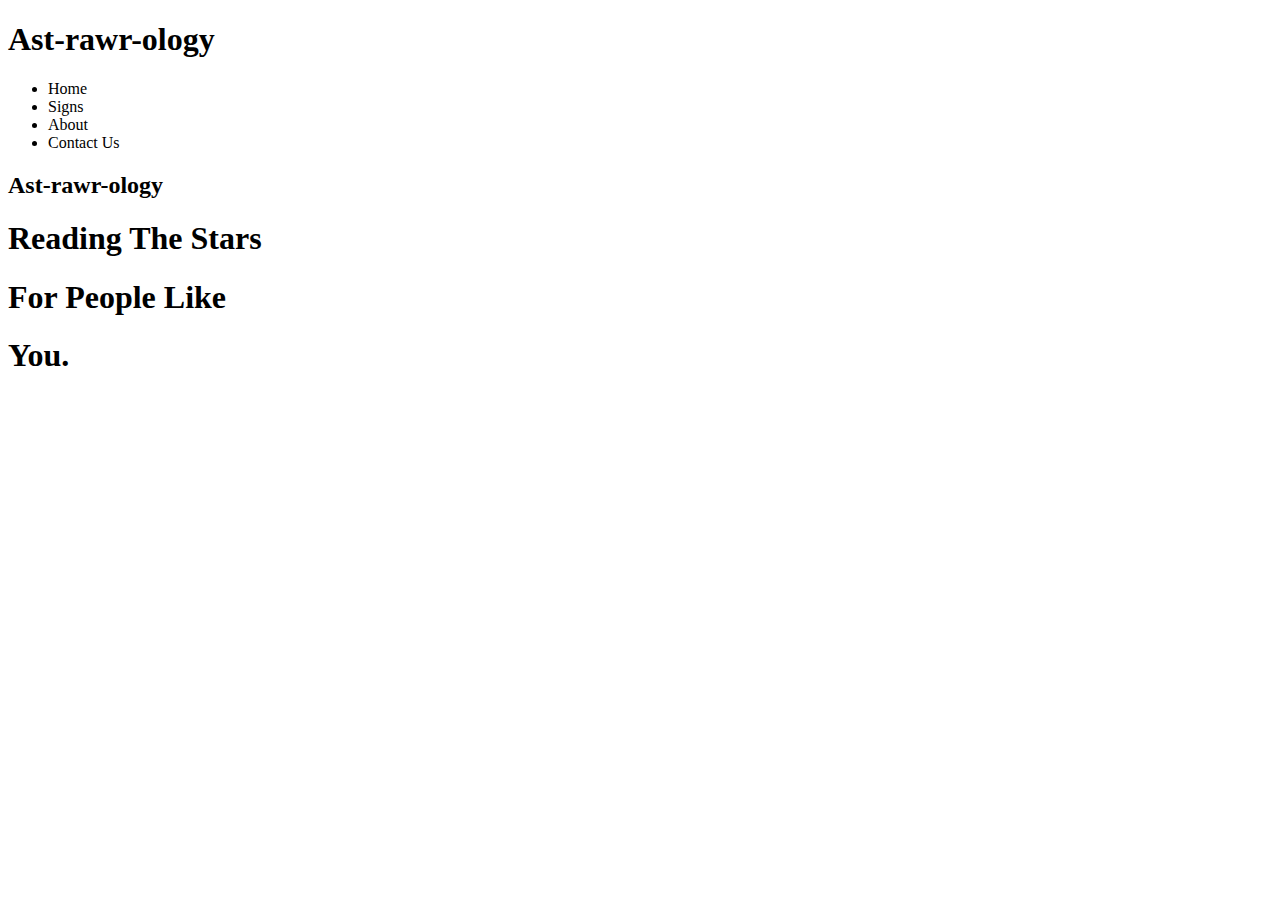
==== index.html @ 5e5f689a "Main parts of page added." ====
<!DOCTYPE html>
<html>
    <head>
        <title>Ast-rawr-ology</title>
        <meta name="viewport" content="width=device-width, initial-scale=1.0">
        <link rel="stylesheet" href="css/home-style.css">
    </head>
    <body>
        <main>
            <section class="landing">
                <nav>
                    <h1 id="logo">Ast-rawr-ology</h1>
                    <ul class="nav-links">
                        <li>Home</li>
                        <li>Signs</li>
                        <li>About</li>
                        <li>Contact Us</li>
                    </ul>
                </nav>
                <h2>Ast-rawr-ology</h2>
            </section>
            <div class="intro">
                <div class="intro-text">
                    <h1 class="hide">
                        <span class="text">Reading The Stars</span>
                    </h1>
                    <h1 class="hide">
                        <span class="text">For People Like</span>
                    </h1>
                    <h1 class="hide">
                        <span class="text">You.</span>
                    </h1>
                </div>
            </div>
            <div class="slider"></div>
        </main>
        <script src="https://cdnjs.cloudflare.com/ajax/libs/gsap/3.5.1/gsap.min.js" 
        integrity="sha512-IQLehpLoVS4fNzl7IfH8Iowfm5+RiMGtHykgZJl9AWMgqx0AmJ6cRWcB+GaGVtIsnC4voMfm8f2vwtY+6oPjpQ==" 
        crossorigin="anonymous"></script>
        <script type="text/javascript" src="js/home-script.js"></script>
    </body>
</html>
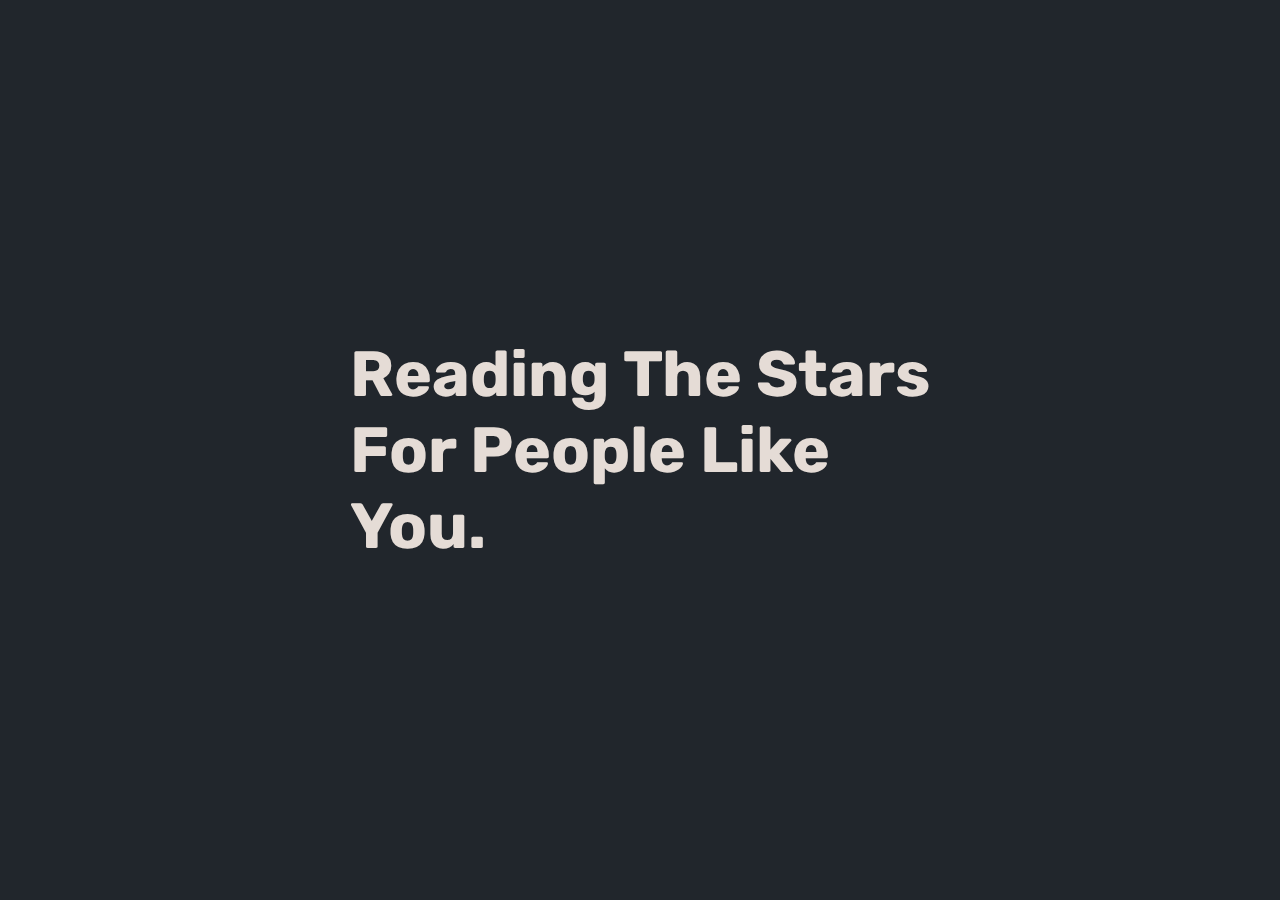
==== commit e1e500e2: "Added css elements for the animation." ====
--- a/index.html
+++ b/index.html
@@ -1,23 +1,26 @@
 <!DOCTYPE html>
 <html>
     <head>
+        <link rel="preconnect" href="https://fonts.gstatic.com">
         <title>Ast-rawr-ology</title>
         <meta name="viewport" content="width=device-width, initial-scale=1.0">
         <link rel="stylesheet" href="css/home-style.css">
+        <link href="https://fonts.googleapis.com/css2?family=Baloo+Tamma+2&display=swap" rel="stylesheet">
+        <link href="https://fonts.googleapis.com/css2?family=Rubik:wght@300&display=swap" rel="stylesheet">
     </head>
     <body>
         <main>
             <section class="landing">
                 <nav>
                     <h1 id="logo">Ast-rawr-ology</h1>
+                    <h1 class="divider">A </h1>
                     <ul class="nav-links">
                         <li>Home</li>
                         <li>Signs</li>
                         <li>About</li>
-                        <li>Contact Us</li>
+                        <li style="padding-right: 2.25rem;">Contact Us</li>
                     </ul>
                 </nav>
-                <h2>Ast-rawr-ology</h2>
             </section>
             <div class="intro">
                 <div class="intro-text">
--- a/css/home-style.css
+++ b/css/home-style.css
@@ -0,0 +1,81 @@
+* {
+    margin: 0;
+    padding: 0;
+    box-sizing: border-box;
+}
+main {
+    font-family: 'Rubik', sans-serif;
+}
+.landing {
+    min-height: 100vh;
+    background: url(../images/page_images/mainPage1.jpg);
+    background-size: cover;
+}
+nav {
+    display: flex;
+    justify-content: space-between;
+    align-items: center;
+    min-height: 4rem;
+    background: #21262C;
+}
+.nav-links {
+    list-style: none;
+    display: flex
+}
+.nav-links li{
+    font-size: 26px;
+    letter-spacing: 0.025em;
+    padding-left: 2rem;
+    color: #AE823E;
+
+}
+#logo {
+    font-weight: 300;
+    padding-left: 3rem;
+    font-family: 'Baloo Tamma 2', cursive;
+    font-size: 32px;
+    letter-spacing: 0.28em;
+    background-image: linear-gradient(89.47deg, #8898AA -1.02%, #C8B9B0 18.62%, #AE823E 82.68%);
+    background-clip: text;
+    -webkit-background-clip: text;
+    -moz-background-clip: text;
+    -webkit-text-fill-color: transparent; 
+    -moz-text-fill-color: transparent;
+}
+.divider {
+    background: #AE823E;
+    color: #AE823E;
+    font-size: 1px;
+    width: 5px;
+    height: 3rem;
+    position: absolute;
+    top: 0;
+    left: 27%;
+
+}
+
+.intro {
+    background: #21262C;
+    position: fixed;
+    top: 0;
+    left: 0;
+    width: 100%;
+    height: 100%;
+    display: flex;
+    justify-content: center;
+    align-items: center;
+}
+.slider {
+    background: #47596E;
+    position: fixed;
+    top: 0;
+    left: 0;
+    width: 100%;
+    height: 100%;
+    transform: translateY(100%);
+}
+.intro-text {
+    color: #E5DCD6;
+    font-size: 2rem;
+    font-family: 'Rubik', sans-serif;
+}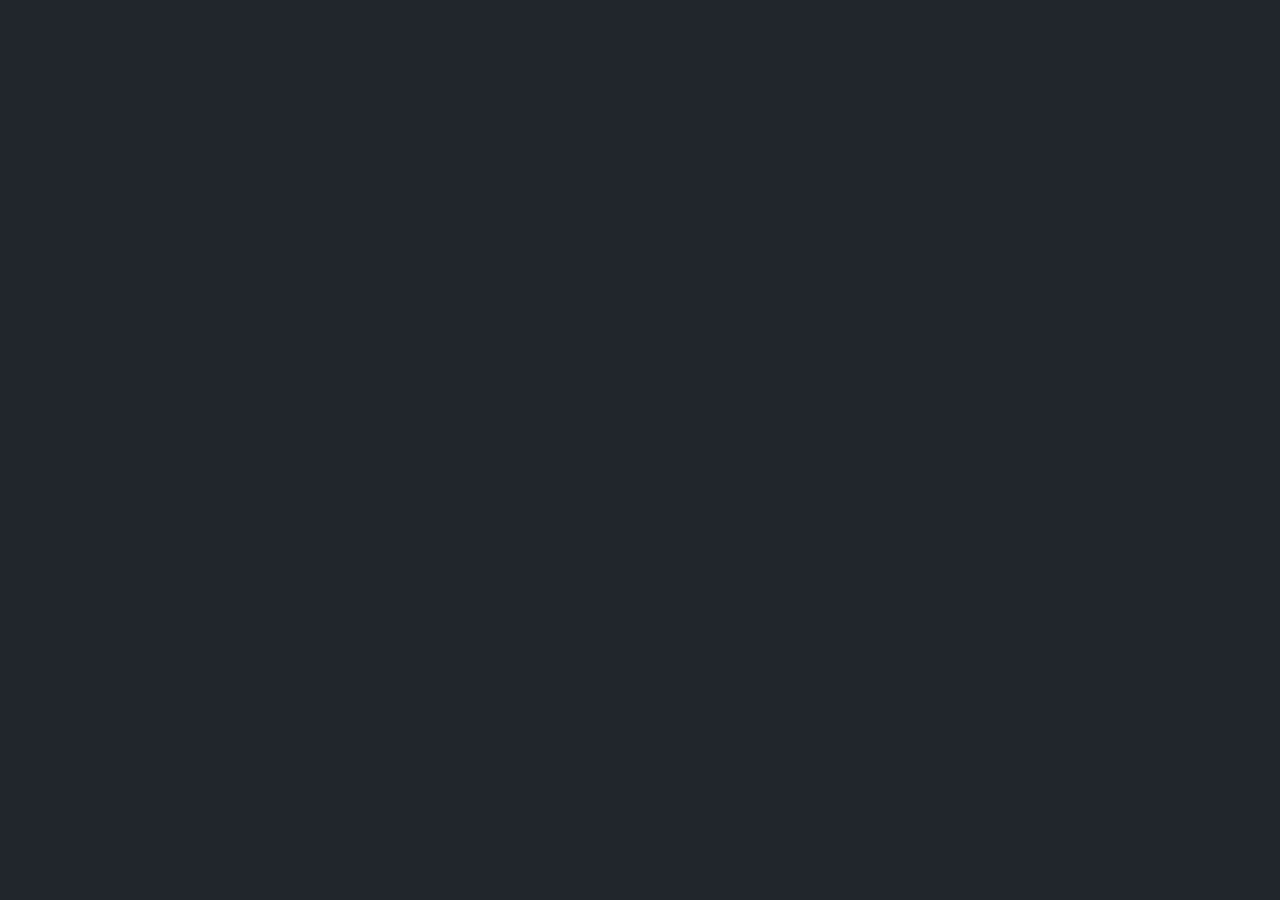
==== commit 8bb4510f: "Added footer text." ====
--- a/index.html
+++ b/index.html
@@ -21,6 +21,16 @@
                         <li style="padding-right: 2.25rem;">Contact Us</li>
                     </ul>
                 </nav>
+                <div class="information">
+                    <ul class="info-list">
+                        <li class="info-text" style="list-style: none;">ast-rawr-ology©2020</li>
+                        <li class="info-text">1.800.ast.rawr</li>
+                        <li class="info-text link">Home</li>
+                        <li class="info-text link">Signs</li>
+                        <li class="info-text link">About</li>
+                        <li class="info-text link">Contact Us</li>
+                    </ul>
+                </div>
             </section>
             <div class="intro">
                 <div class="intro-text">
@@ -36,6 +46,7 @@
                 </div>
             </div>
             <div class="slider"></div>
+            
         </main>
         <script src="https://cdnjs.cloudflare.com/ajax/libs/gsap/3.5.1/gsap.min.js" 
         integrity="sha512-IQLehpLoVS4fNzl7IfH8Iowfm5+RiMGtHykgZJl9AWMgqx0AmJ6cRWcB+GaGVtIsnC4voMfm8f2vwtY+6oPjpQ==" 
--- a/css/home-style.css
+++ b/css/home-style.css
@@ -31,7 +31,7 @@
 }
 #logo {
     font-weight: 300;
-    padding-left: 3rem;
+    transform: translateX(-100%);
     font-family: 'Baloo Tamma 2', cursive;
     font-size: 32px;
     letter-spacing: 0.28em;
@@ -51,7 +51,7 @@
     position: absolute;
     top: 0;
     left: 27%;
-
+    transform: translateY(-100%);
 }
 
 .intro {
@@ -78,4 +78,32 @@
     color: #E5DCD6;
     font-size: 2rem;
     font-family: 'Rubik', sans-serif;
+}
+.hide {
+    background: #21262C;
+    overflow: hidden;
+}
+.hide span {
+    transform: translateY(100%);
+    display: inline-block;
+}
+footer {
+    position: relative;
+    height: 10vh;
+    background: #21262C;
+}
+.info-list {
+    position: absolute;
+    list-style: "|";
+    display: flex;
+    bottom: 0;
+}
+.info-text {
+    padding: 0 0.5em;
+    font-family: 'Baloo Tamma 2', cursive;
+    color: #AE823E;
+    text-transform: uppercase;
+}
+.link {
+    text-decoration: underline;
 }